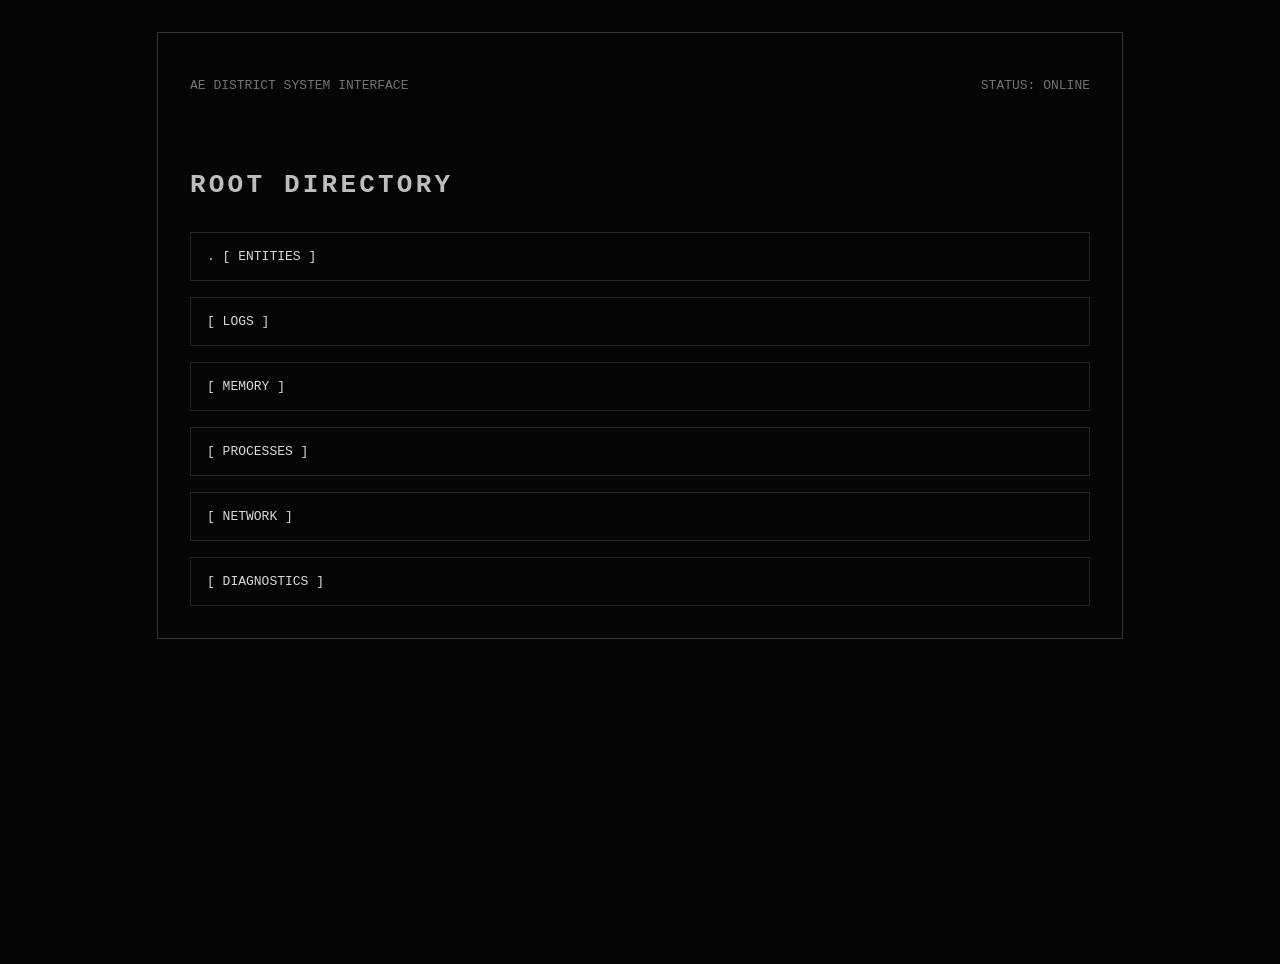
==== index.html @ 2ad07b88 "Setup" ====
<!DOCTYPE html>
<html lang="en">
<head>
    <meta charset="UTF-8">
    <meta name="viewport" content="width=device-width, initial-scale=1.0">
    <title>AE_SYS</title>

    <link rel="stylesheet" href="style.css">
</head>
<body>

<div class="screen">

    <header>
        <p>AE DISTRICT SYSTEM INTERFACE</p>
        <p>STATUS: ONLINE</p>
    </header>

    <main>

        <h1>ROOT DIRECTORY</h1>

        <nav>

            <a href="/files/">.
                [ ENTITIES ]
            </a>

            <a href="/logs/">
                [ LOGS ]
            </a>

            <a href="/memory/">
                [ MEMORY ]
            </a>

            <a href="/processes/">
                [ PROCESSES ]
            </a>

            <a href="/network/">
                [ NETWORK ]
            </a>

            <a href="/diagnostics/">
                [ DIAGNOSTICS ]
            </a>

        </nav>

    </main>

</div>

</body>
</html>
---- style.css ----
body {
    background: #050505;
    color: #bdbdbd;

    font-family: monospace;

    margin: 0;
    min-height: 100vh;

    padding: 2rem;
}

.screen {
    border: 1px solid #333;
    padding: 2rem;

    max-width: 900px;
    margin: auto;
}

header {
    display: flex;
    justify-content: space-between;

    margin-bottom: 4rem;

    opacity: 0.6;
}

h1 {
    margin-bottom: 2rem;
    letter-spacing: 0.2rem;
}

nav {
    display: flex;
    flex-direction: column;
    gap: 1rem;
}

a {
    color: #d9d9d9;

    text-decoration: none;

    border: 1px solid #222;

    padding: 1rem;

    transition: 0.15s;
}

a:hover {
    background: #d9d9d9;
    color: black;
}
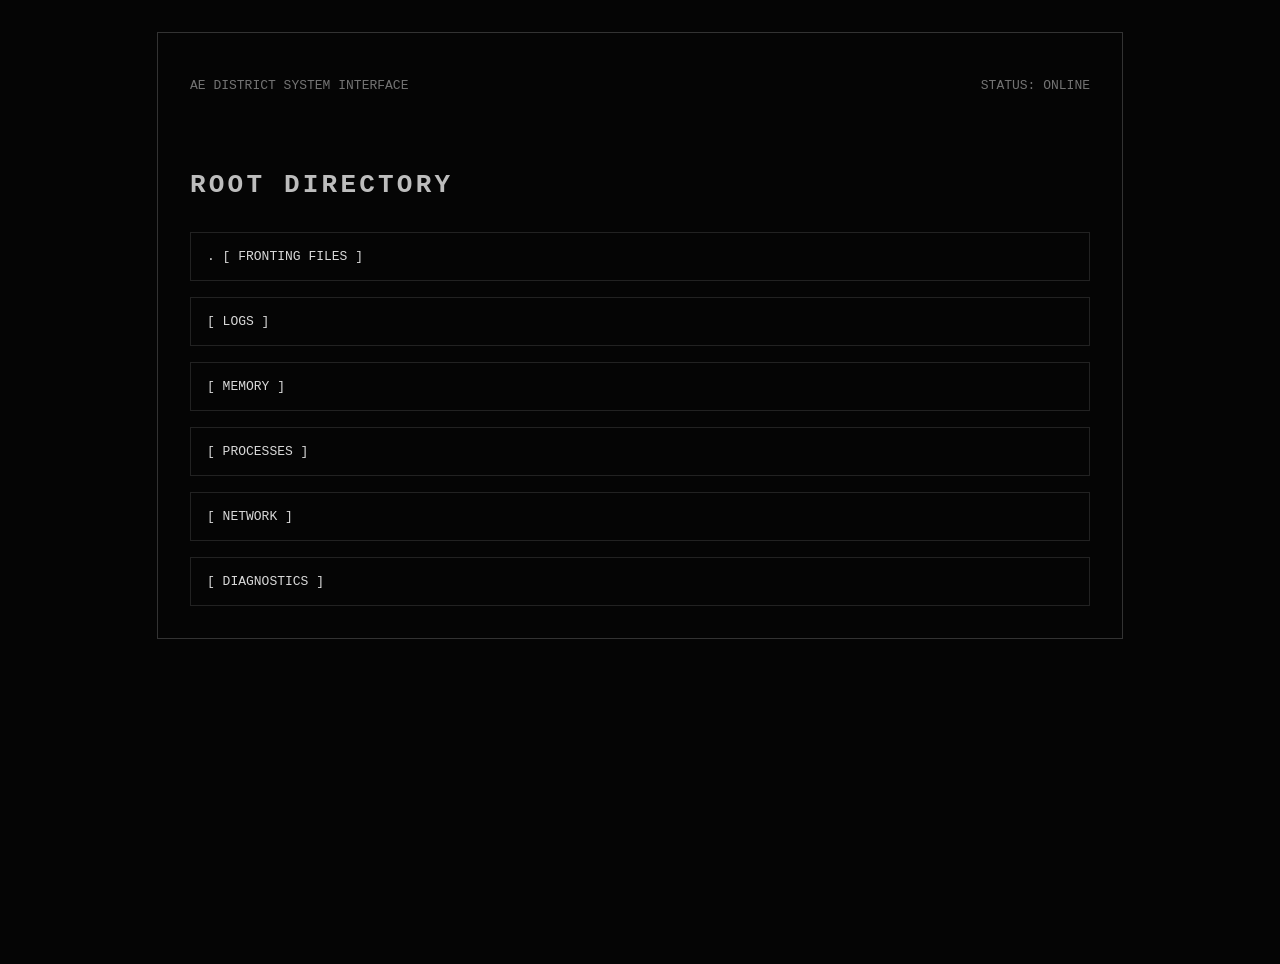
==== commit d494f579: "Updated Index.html" ====
--- a/index.html
+++ b/index.html
@@ -3,7 +3,7 @@
 <head>
     <meta charset="UTF-8">
     <meta name="viewport" content="width=device-width, initial-scale=1.0">
-    <title>AE_SYS</title>
+    <title>Monoton Terminal / AE District</title>
 
     <link rel="stylesheet" href="style.css">
 </head>
@@ -22,27 +22,27 @@
 
         <nav>
 
-            <a href="/files/">.
-                [ ENTITIES ]
+            <a href="aedistrict-sys/files/">.
+                [ FRONTING FILES ]
             </a>
 
-            <a href="/logs/">
+            <a href="aedistrict-sys/logs/">
                 [ LOGS ]
             </a>
 
-            <a href="/memory/">
+            <a href="aedistrict-sys/memory/">
                 [ MEMORY ]
             </a>
 
-            <a href="/processes/">
+            <a href="aedistrict-sys/processes/">
                 [ PROCESSES ]
             </a>
 
-            <a href="/network/">
+            <a href="aedistrict-sys/network/">
                 [ NETWORK ]
             </a>
 
-            <a href="/diagnostics/">
+            <a href="aedistrict-sys/diagnostics/">
                 [ DIAGNOSTICS ]
             </a>
 
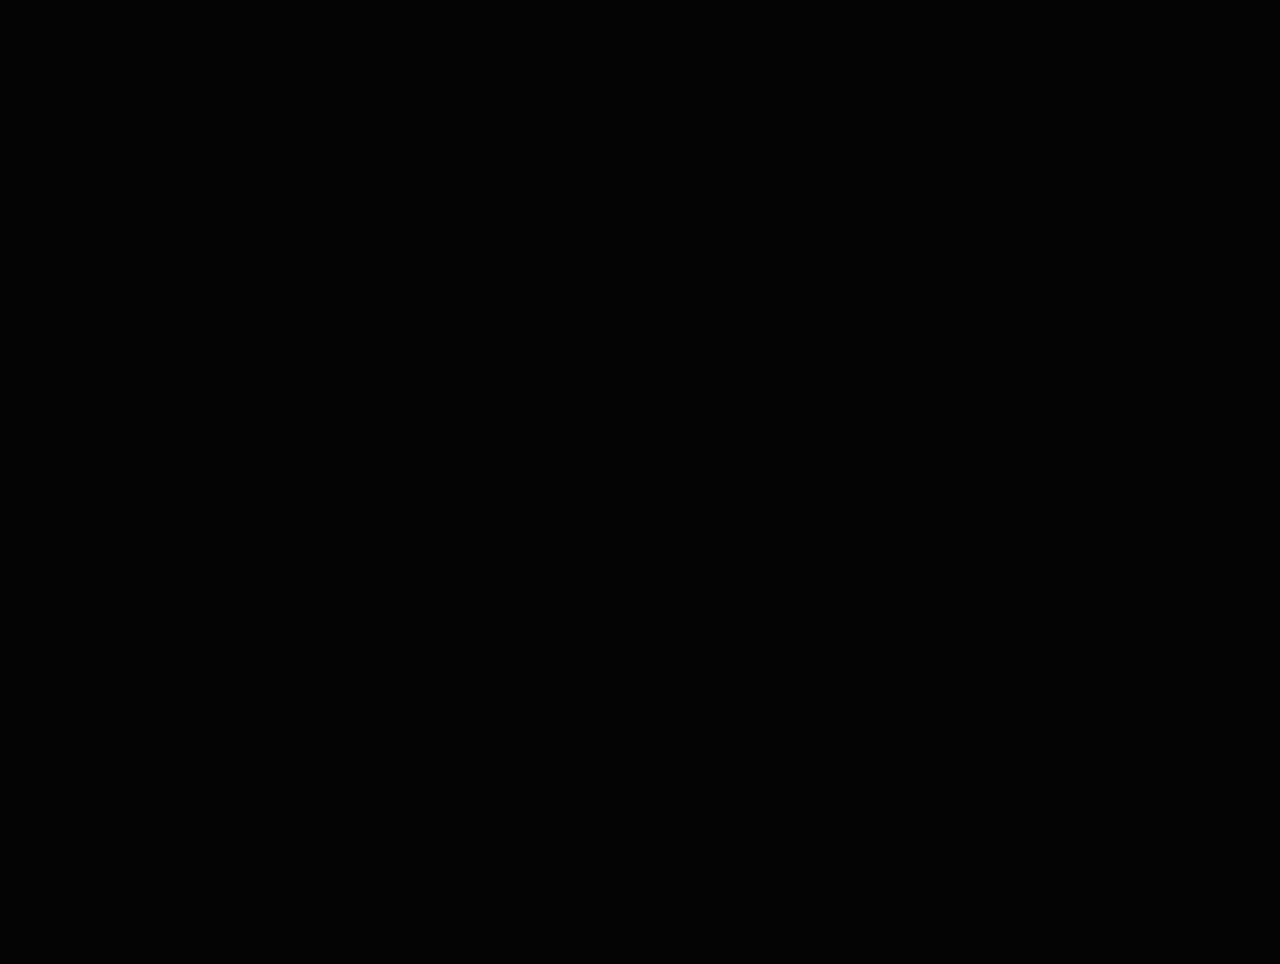
==== commit f594c0f8: "Clear content of the screen div in index.html Removed the entire content of the screen div, includin" ====
--- a/index.html
+++ b/index.html
@@ -9,48 +9,7 @@
 </head>
 <body>
 
-<div class="screen">
 
-    <header>
-        <p>AE DISTRICT SYSTEM INTERFACE</p>
-        <p>STATUS: ONLINE</p>
-    </header>
-
-    <main>
-
-        <h1>ROOT DIRECTORY</h1>
-
-        <nav>
-
-            <a href="aedistrict-sys/files/">.
-                [ FRONTING FILES ]
-            </a>
-
-            <a href="aedistrict-sys/logs/">
-                [ LOGS ]
-            </a>
-
-            <a href="aedistrict-sys/memory/">
-                [ MEMORY ]
-            </a>
-
-            <a href="aedistrict-sys/processes/">
-                [ PROCESSES ]
-            </a>
-
-            <a href="aedistrict-sys/network/">
-                [ NETWORK ]
-            </a>
-
-            <a href="aedistrict-sys/diagnostics/">
-                [ DIAGNOSTICS ]
-            </a>
-
-        </nav>
-
-    </main>
-
-</div>
 
 </body>
-</html>+</html>
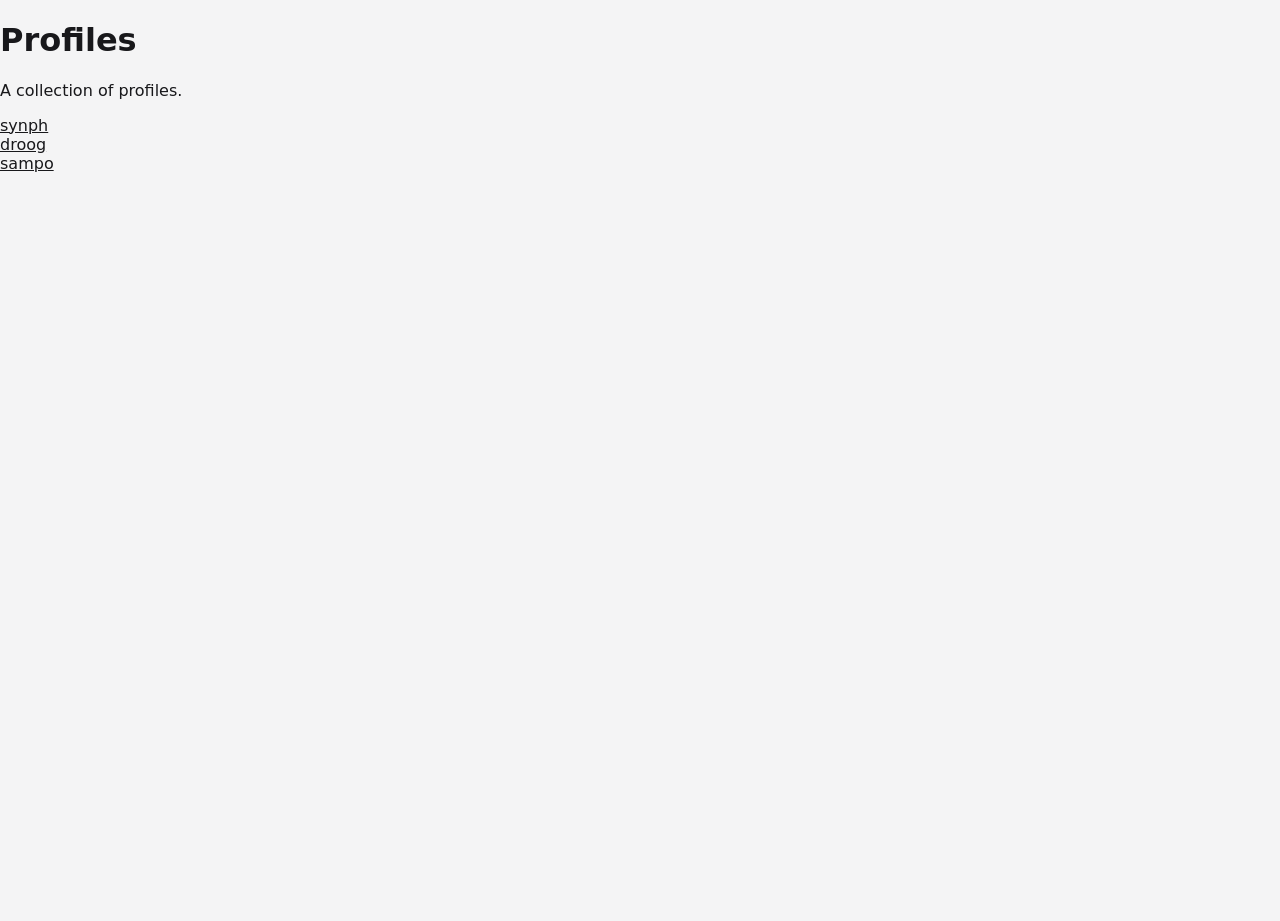
==== commit dbc2d3d7: "Modify index.html for profile page layout Updated the title and linked CSS file, added profile secti" ====
--- a/index.html
+++ b/index.html
@@ -1,15 +1,72 @@
 <!DOCTYPE html>
 <html lang="en">
+
 <head>
+
     <meta charset="UTF-8">
-    <meta name="viewport" content="width=device-width, initial-scale=1.0">
-    <title>Monoton Terminal / AE District</title>
 
-    <link rel="stylesheet" href="style.css">
+    <meta
+        name="viewport"
+        content="width=device-width, initial-scale=1"
+    >
+
+    <title>Profiles</title>
+
+    <link rel="stylesheet" href="/css/global.css">
+
 </head>
+
+
 <body>
 
+    <main class="profile-page">
+
+        <h1>Profiles</h1>
+
+        <p>
+            A collection of profiles.
+        </p>
+
+        <div id="profiles"></div>
+
+    </main>
 
 
+    <script>
+
+        const profiles = [
+
+            "synph",
+            "droog",
+            "sampo"
+
+        ];
+
+
+        const container =
+            document.getElementById("profiles");
+
+
+        profiles.forEach(name => {
+
+            const link =
+                document.createElement("a");
+
+            link.href =
+                `/profile/?id=${name}`;
+
+            link.textContent =
+                name;
+
+            link.style.display =
+                "block";
+
+            container.appendChild(link);
+
+        });
+
+    </script>
+
 </body>
+
 </html>
--- a/css/global.css
+++ b/css/global.css
@@ -0,0 +1,58 @@
+:root {
+
+    --background: #f4f4f5;
+
+    --surface: #ffffff;
+
+    --text: #18181b;
+
+    --muted: #71717a;
+
+    --border: #e4e4e7;
+
+    --accent: #7c3aed;
+
+    --tag-background: #f1f1f3;
+
+    --tooltip-background: #18181b;
+
+    --tooltip-text: #ffffff;
+}
+
+
+* {
+    box-sizing: border-box;
+}
+
+
+html {
+    font-family:
+        Inter,
+        system-ui,
+        -apple-system,
+        BlinkMacSystemFont,
+        "Segoe UI",
+        sans-serif;
+}
+
+
+body {
+
+    margin: 0;
+
+    min-height: 100vh;
+
+    background: var(--background);
+
+    color: var(--text);
+}
+
+
+a {
+    color: inherit;
+}
+
+
+[hidden] {
+    display: none !important;
+}
